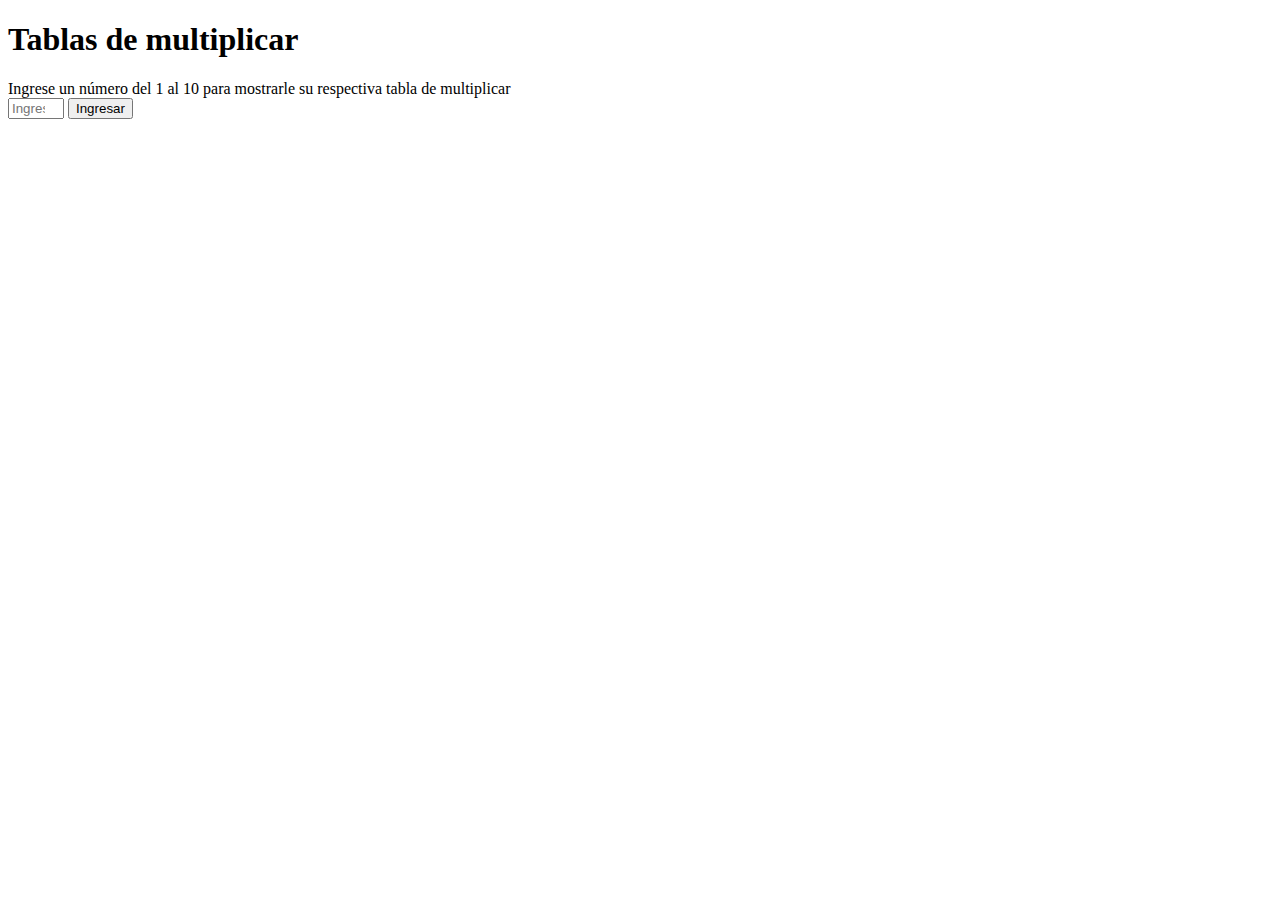
==== DSS/guia3PHP/guia3PHP/TablasGuia3/TablasGuia3/IngresoDatos.html @ ef94fc55 "Creación carpetas para Java y PHP, guia 3 de DSS" ====
<!DOCTYPE html>
<html lang="en">
<head>
    <meta charset="UTF-8">
    <meta http-equiv="X-UA-Compatible" content="IE=edge">
    <meta name="viewport" content="width=device-width, initial-scale=1.0">
    <title>Document</title>
</head>

<h1>Tablas de multiplicar</h1>

<form action="Tablas.php" method="post" name="Tablas" id="TablasMulti">
    <label for="">Ingrese un número del 1 al 10 para mostrarle su respectiva tabla de multiplicar</label>
    <br>
    <input type="number" placeholder="Ingrese un valor de entre 1 y 10" name="datosTabla" min="1" max="10" required>
    <button  type="submit" value="ValorTablasbtn" name="calcular">Ingresar</button>
</form>


    
</body>
</html>
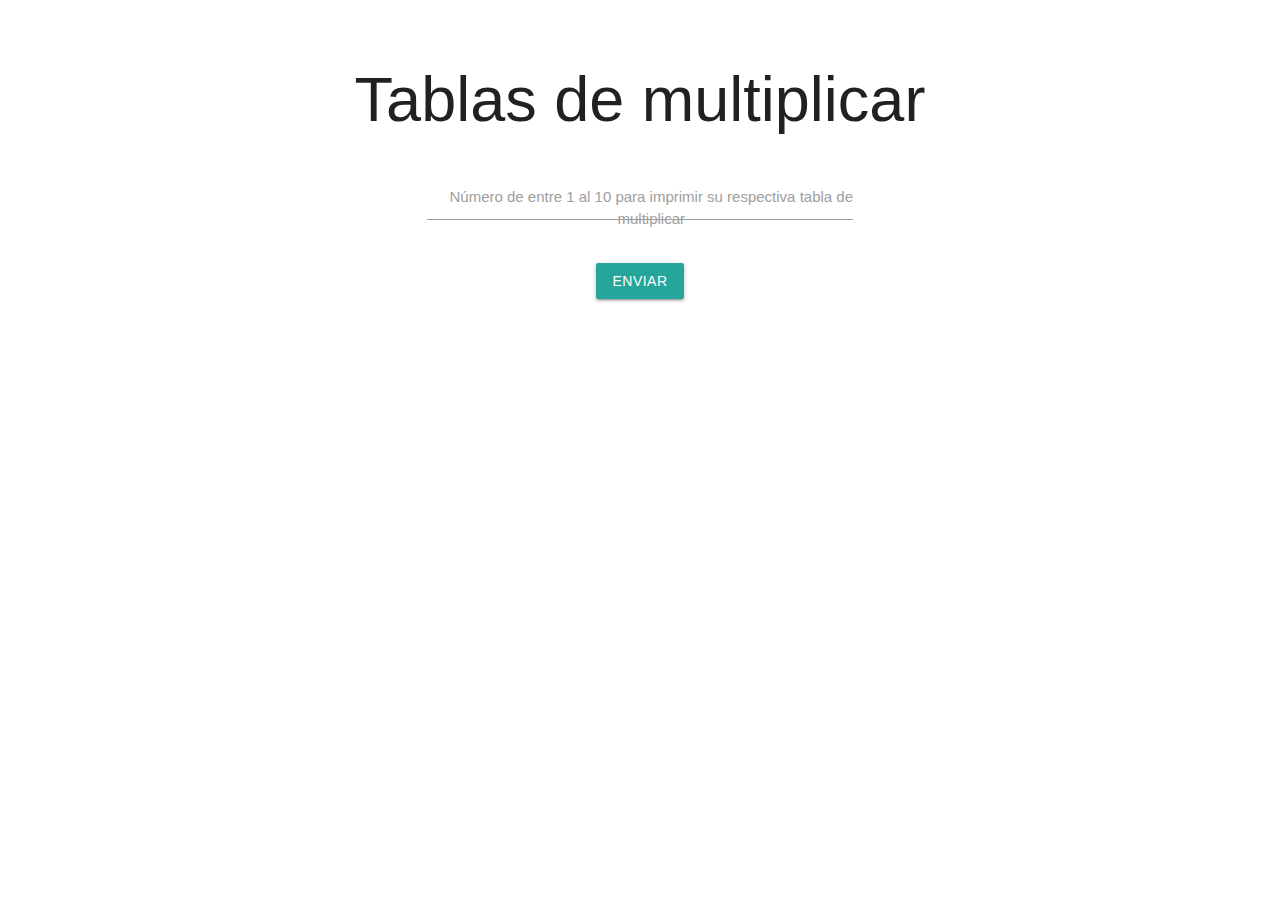
==== commit a8a73c3c: "Aplicación de materialize para darle un mejor aspecto visual a los ejercicios" ====
--- a/DSS/guia3PHP/guia3PHP/TablasGuia3/TablasGuia3/IngresoDatos.html
+++ b/DSS/guia3PHP/guia3PHP/TablasGuia3/TablasGuia3/IngresoDatos.html
@@ -4,19 +4,34 @@
     <meta charset="UTF-8">
     <meta http-equiv="X-UA-Compatible" content="IE=edge">
     <meta name="viewport" content="width=device-width, initial-scale=1.0">
+    <link rel="stylesheet" href="https://cdnjs.cloudflare.com/ajax/libs/materialize/1.0.0/css/materialize.min.css">
     <title>Document</title>
 </head>
 
-<h1>Tablas de multiplicar</h1>
+<body class="container">
 
-<form action="Tablas.php" method="post" name="Tablas" id="TablasMulti">
-    <label for="">Ingrese un número del 1 al 10 para mostrarle su respectiva tabla de multiplicar</label>
-    <br>
-    <input type="number" placeholder="Ingrese un valor de entre 1 y 10" name="datosTabla" min="1" max="10" required>
-    <button  type="submit" value="ValorTablasbtn" name="calcular">Ingresar</button>
-</form>
+    <div class="row">
+        <br>
+        <form class="col s12" action="Tablas.php" method="post" name="TablasForm">
+
+        <h1 style="text-align: center;">Tablas de multiplicar</h1>
+          <div class="row">
+            <div class="input-field col s6 offset-s3">
+              <input id="last_name" type="number" class="validate" name="datosTabla" min="0" max="10" required>
+              <label for="last_name" style="text-align: center;">Número de entre 1 al 10 para imprimir su respectiva tabla de multiplicar</label>
+            </div>
+          </div>
+
+          <div class="container center-align">
+            <button class="btn waves-effect waves-light .center-align" type="submit" name="action">Enviar</button>
+            </div>
+
+        </form>
+    </div>
+    
+    <script src="https://cdnjs.cloudflare.com/ajax/libs/materialize/1.0.0/js/materialize.min.js"></script>
+</body>
 
 
-    
-</body>
+
 </html>